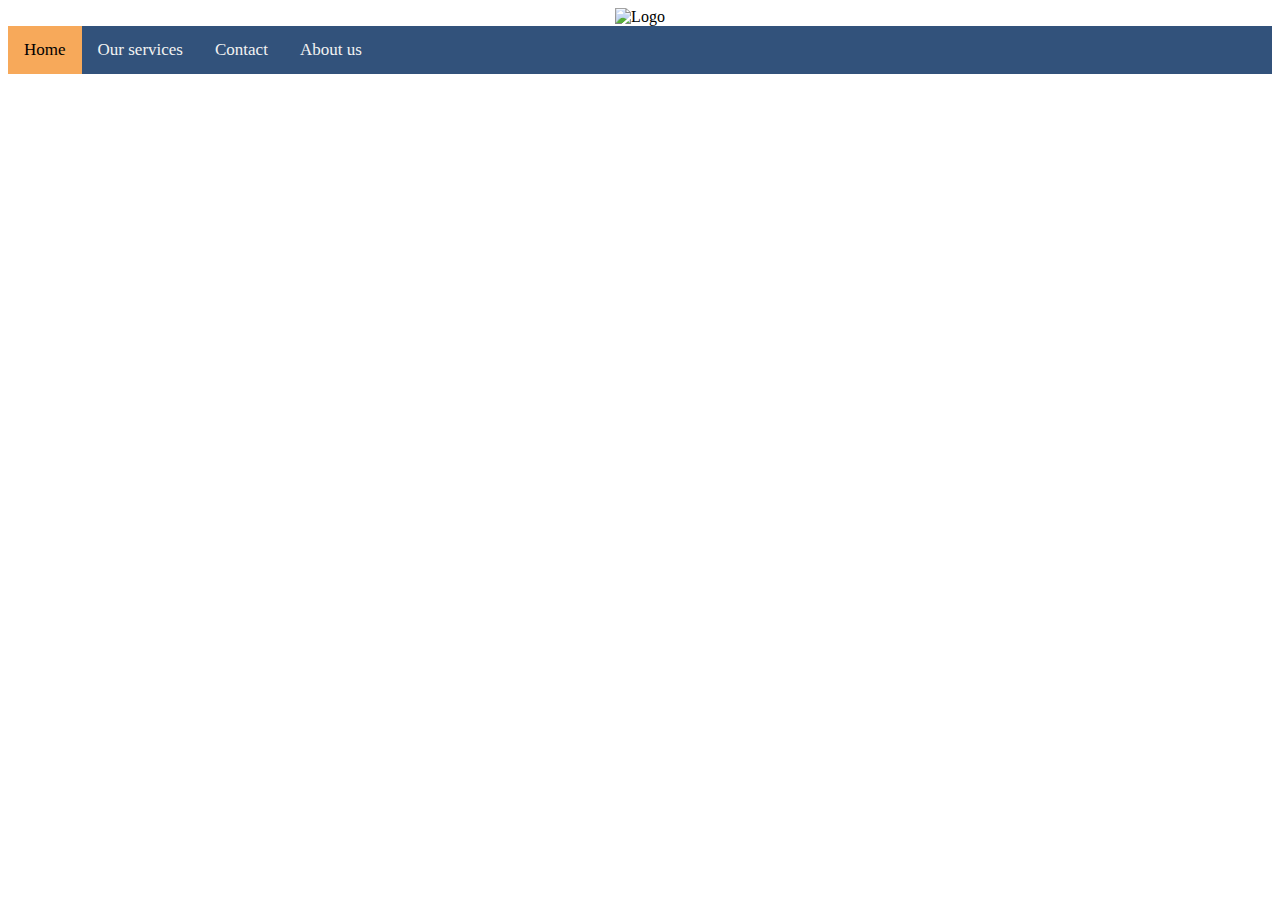
==== index.html @ 36a668d1 "add website pages" ====
<!DOCTYPE html>
<html>
<head>
<title>Big Spanner Auto</title>
<style type="text/css">



	/* Add a black background color to the top navigation */
.topnav {
  background-color: #32527B;
  overflow: hidden;
}


/* Style the links inside the navigation bar */
.topnav a {
  float: left;
  color: #f2f2f2;
  text-align: center;
  padding: 14px 16px;
  text-decoration: none;
  font-size: 17px;
}


/* Change the color of links on hover */
.topnav a:hover {
  background-color: #ddd;
  color: black;
}



/* Add a color to the active/current link */
.topnav a.active {
  background-color: #F7A95A;
  color: black;
}

p{
	font-size: 50px;
	font-family: Bahnschrift Condensed;
	line-height: 1%;
}

</style>
</head>
<body>
	
	<center>
		<img src="big.jpg" alt="Logo">
	</font>
	</center>
	<div class="topnav">
  <a class="active" href="index.html">Home</a>
  <a href="services.html">Our services</a>
  <a href="contact.html">Contact</a>
  <a href="about.html">About us</a>
</div>
</div>
</body>
</html>
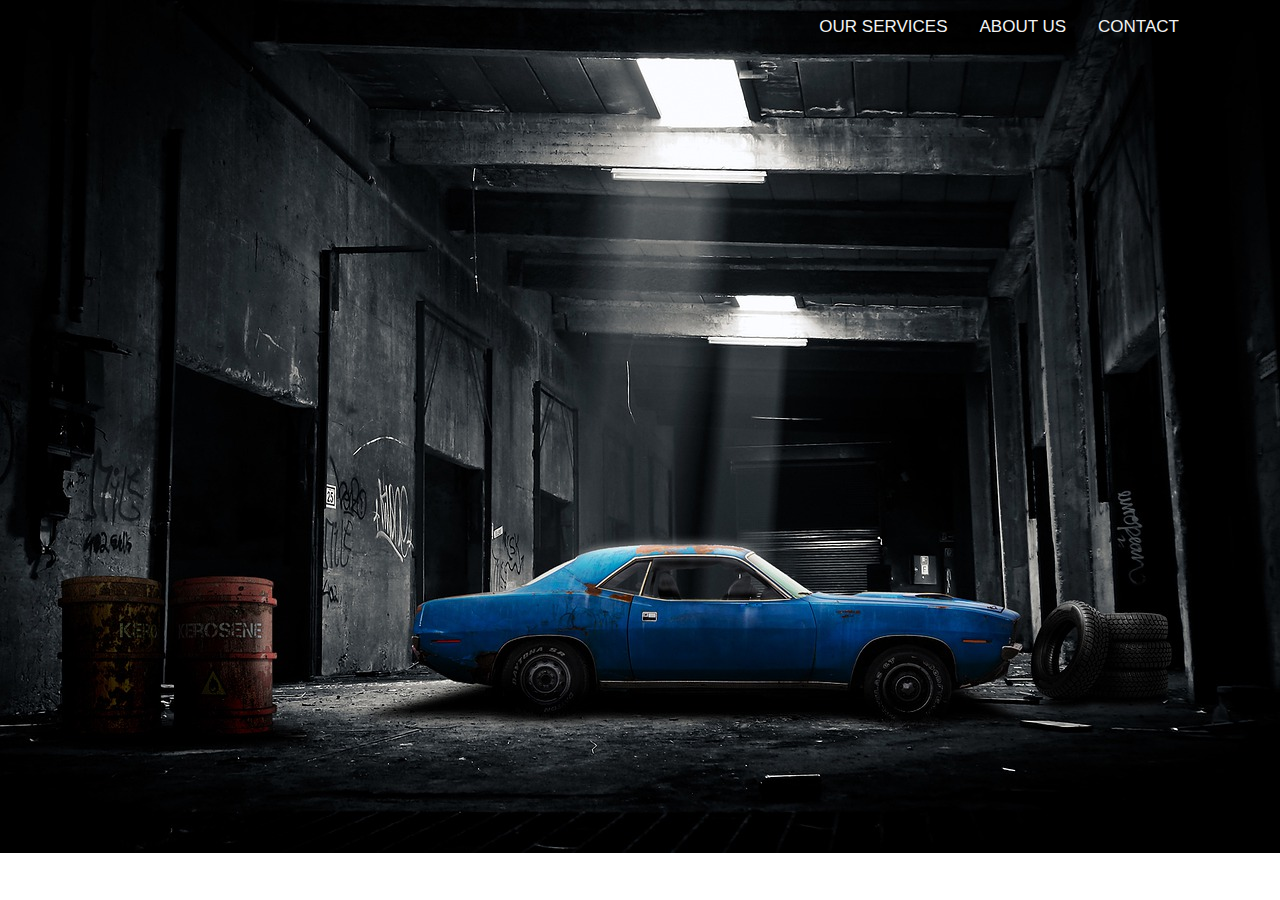
==== commit 6c3301ea: "add links" ====
--- a/index.html
+++ b/index.html
@@ -1,63 +1,19 @@
 <!DOCTYPE html>
 <html>
-<head>
-<title>Big Spanner Auto</title>
-<style type="text/css">
-
-
-
-	/* Add a black background color to the top navigation */
-.topnav {
-  background-color: #32527B;
-  overflow: hidden;
-}
-
-
-/* Style the links inside the navigation bar */
-.topnav a {
-  float: left;
-  color: #f2f2f2;
-  text-align: center;
-  padding: 14px 16px;
-  text-decoration: none;
-  font-size: 17px;
-}
-
-
-/* Change the color of links on hover */
-.topnav a:hover {
-  background-color: #ddd;
-  color: black;
-}
-
-
-
-/* Add a color to the active/current link */
-.topnav a.active {
-  background-color: #F7A95A;
-  color: black;
-}
-
-p{
-	font-size: 50px;
-	font-family: Bahnschrift Condensed;
-	line-height: 1%;
-}
-
-</style>
-</head>
-<body>
-	
-	<center>
-		<img src="big.jpg" alt="Logo">
-	</font>
-	</center>
-	<div class="topnav">
-  <a class="active" href="index.html">Home</a>
-  <a href="services.html">Our services</a>
-  <a href="contact.html">Contact</a>
-  <a href="about.html">About us</a>
-</div>
-</div>
-</body>
+  <head>
+    <link href="css/bootstrap.css" rel="stylesheet" type="text/css">
+    <link href="css/styles.css" rel="stylesheet" type="text/css">
+    <script src="js/jquery-3.5.1.js"></script>
+    <script src="js/scripts.js"></script>
+    <title>Big Spanner Auto</title>
+  </head>
+  <body>
+    <div class="container">
+      <div class="topnav">
+        <a href="services.html">OUR SERVICES</a>
+        <a href="about.html">ABOUT US</a>
+        <a href="contact.html">CONTACT</a>
+      </div>
+    </div>
+  </body>
 </html>--- a/css/styles.css
+++ b/css/styles.css
@@ -0,0 +1,39 @@
+    body{
+        background-image: url('../images/car.jpg');
+        background-repeat: no-repeat;
+        background-size: cover;
+        background-position: fixed;
+    }
+    /* Add a black background color to the top navigation */
+    .topnav {
+        float: right;
+        overflow: hidden;
+      }
+      
+      
+      /* Style the links inside the navigation bar */
+      .topnav a {
+        float: left;
+        color: #f2f2f2;
+        text-align: center;
+        padding: 14px 16px;
+        text-decoration: none;
+        font-size: 17px;
+      }
+      
+      
+      /* Change the color of links on hover */
+      .topnav a:hover {
+        
+        color: white;
+        text-decoration: underline;
+      }
+      
+      
+      
+      /* Add a color to the active/current link */
+      .topnav a.active {
+        background-color: #F7A95A;
+        color: black;
+      }
+      